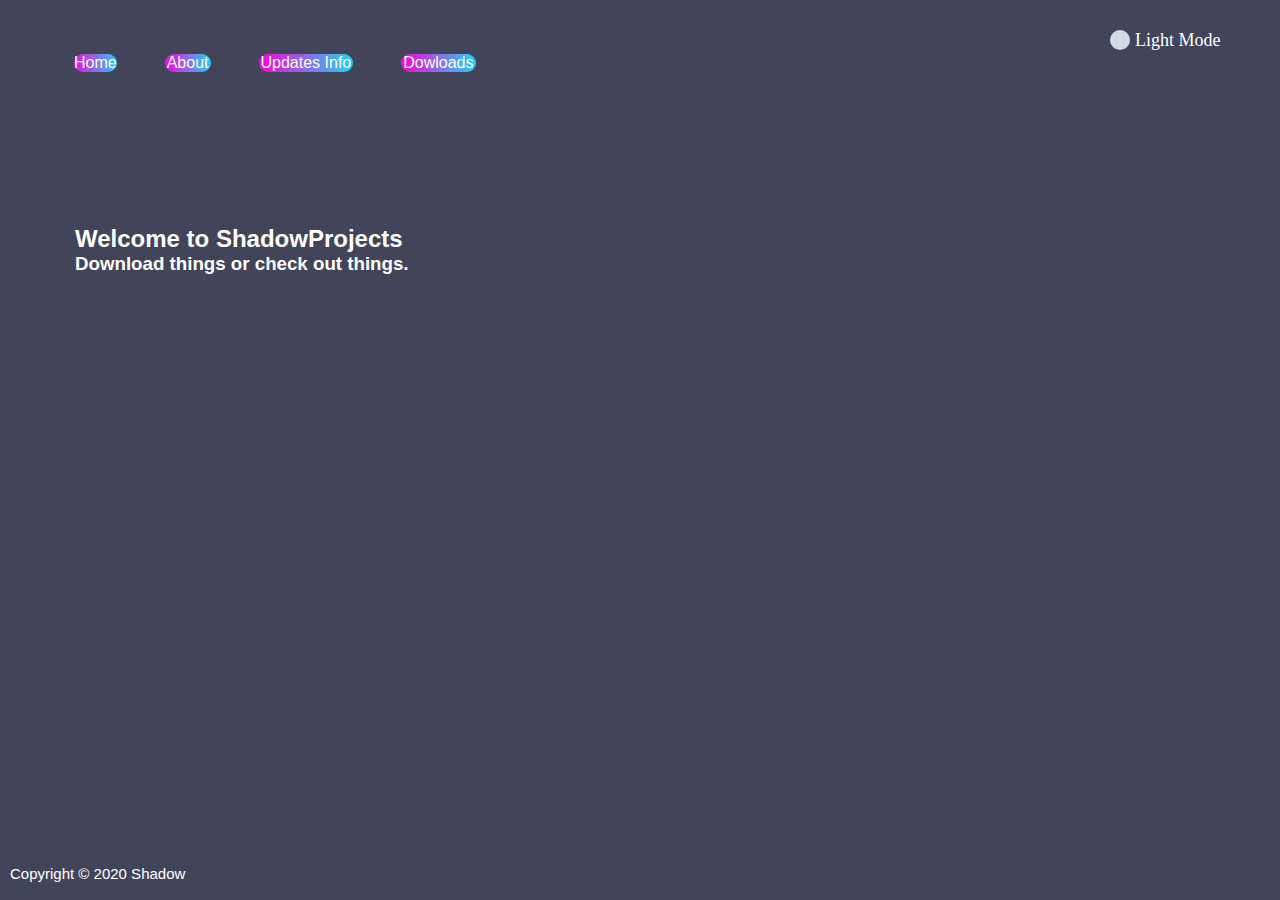
==== index.html @ bcf495e2 "Add files via upload" ====
<html>
 <head>
  <title>ShadowProjects</title>
  <link rel="stylesheet" href="style.css" />
 </head>
 <body>
  <div class="container">
  <div class="toggleClass" onClick="toggleClass()"></div>
   <div class="nav">
   <ul>
    <li class="active">Home</li>
    <li><a href="about.html" class="about-im">About</a></li>
    <li><a href="UpdateInfo.html" class="UpdInfo-im">Updates Info</a></li>
	<li><a href="downloads.html" class="Down-im">Dowloads</a></li>
   </ul>
   </div>
   <div class="info">
    <h2>Welcome to ShadowProjects</h2>
    <h3>Download things or check out things.</h3>
   </div>
  <div class="footer">
   Copyright &copy; 2020 Shadow
  </div>
  </div>
  <script type="text/javascript">
  function toggleClass(){
  const body = document.querySelector('body');
  body.classList.toggle('light');
  }
  
  
  
  
  
  
  
  
  </script>
 </body>
</html>
---- style.css ----
*{
  margin: 0;
  padding: 0;
  font-family: sans-serif;
}
.container{
   width: 100%;
   height: 100%;
}
body{
	background: #42455a;
}
body.light{
	background: #d1dae3;
}
.nav ul{
  display: inline-flex;
  margin: 50px;
}
.nav ul li{
  list-style: none;
  margin: 0 20px;
  color: #b2b1b1;
  cursor: pointer;
  position: absoluute;
  text-decoration: none;
  color: #fff;
  border: 4px solid transparent;
  border-radius: 30px;
  background: linear-gradient(to right, #fd00da,#19d7f8);
  background-origin: border-box;
  background-clip: content-box,border-box;
}
body.light .nav ul li{
  list-style: none;
  margin: 0 20px;
  color: #b2b1b1;
  cursor: pointer;
  position: absoluute;
  text-decoration: none;
  color: #fff;
  border: 4px solid transparent;
  border-radius: 30px;
  background: linear-gradient(to right, #ff105f,#ffad06);
  background-origin: border-box;
  background-clip: content-box,border-box;
}
.down-im{
  top: 40px;
  right: 80px;
  position: absoluute;
  text-decoration: none;
  color: #fff;
  border: 2px solid transparent;
  border-radius: 20px;
  background: linear-gradient(to right, #fd00da,#19d7f8);
  background-origin: border-box;
  background-clip: content-box,border-box;
}
body.light .down-im{
  top: 40px;
  right: 80px;
  position: absoluute;
  text-decoration: none;
  color: #fff;
  border: 2px solid transparent;
  border-radius: 20px;
  background: linear-gradient(to right, #ff105f,#ffad06);
  background-origin: border-box;
  background-clip: content-box,border-box;
}
.signup-im span{
  display: block:
  padding: 4px 90px;
}
.footer{
  color: #fff;
  padding: 10;
  top: 95%;
  position: absolute;
  font-size: 15px;
}
body.light .footer{
  color: black;
  padding: 10;
  top: 95%;
  position: absolute;
  font-size: 15px;
}
.about-im{
  position: absoluute;
  text-decoration: none;
  color: #fff;
  border: 2px solid transparent;
  border-radius: 20px;
  background: linear-gradient(to right, #fd00da,#19d7f8);
  background-origin: border-box;
  background-clip: content-box,border-box;
}
body.light .about-im{
  position: absoluute;
  text-decoration: none;
  color: #fff;
  border: 2px solid transparent;
  border-radius: 20px;
  background: linear-gradient(to right, #ff105f,#ffad06);
  background-origin: border-box;
  background-clip: content-box,border-box;
}
.info{
  width: 80%;
  height: 70%;
  top: 25%;
  left: 75px;
  position: absolute;
  color: #fff;
}
body.light .info{
  width: 80%;
  height: 70%;
  top: 25%;
  left: 75px;
  position: absolute;
  color: black;
	
}
.UpdInfo-im{
  position: absoluute;
  text-decoration: none;
  color: #fff;
  border: 2px solid transparent;
  border-radius: 20px;
  background: linear-gradient(to right, #fd00da,#19d7f8);
  background-origin: border-box;
  background-clip: content-box,border-box;
}
body.light .UpdInfo-im{
	position: absoluute;
    text-decoration: none;
    color: #fff;
    border: 2px solid transparent;
    border-radius: 20px;
    background: linear-gradient(to right, #ff105f,#ffad06);
    background-origin: border-box;
    background-clip: content-box,border-box;
}
.toggleClass{
	position: absolute;
	top: 30px;
	right: 150px;
	width: 20px;
	height: 20px;
	font-size: 18px;
	border-radius: 50%;
	background: #d1dae3;
	font-family:consolas;
	cursor: pointer;
	display: flex;
	align-items: center;
}
.toggleClass:before{
	position: absolute;
	left: 25px;
	color: #fff;
	content: 'Light Mode';
	white-space: nowrap;
}
body.light .toggleClass{
	background: #091921;
	color: #091921;
}
body.light .toggleClass:before{
	content: 'Dark Mode';
	color: black;
}
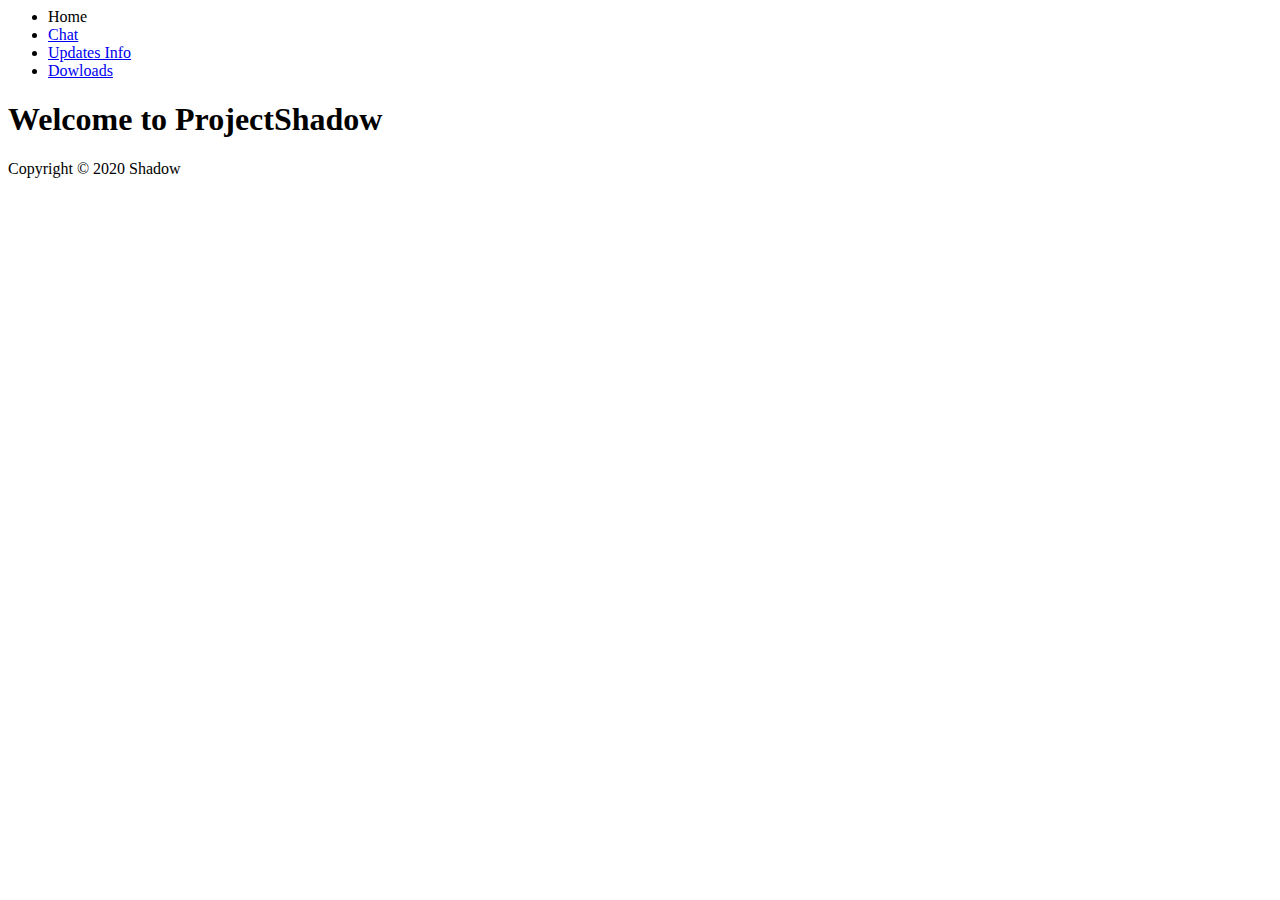
==== commit 2119dbae: "index change" ====
--- a/index.html
+++ b/index.html
@@ -1,6 +1,8 @@
 <html>
  <head>
-  <title>ShadowProjects</title>
+ <meta charset="UTF-8">
+ <meta name="viewport" content="width=device-width, intial-scale=1.0">
+  <title>ProjectShadow</title>
   <link rel="stylesheet" href="style.css" />
  </head>
  <body>
@@ -9,14 +11,14 @@
    <div class="nav">
    <ul>
     <li class="active">Home</li>
-    <li><a href="about.html" class="about-im">About</a></li>
+    <li><a href="about.html" class="about-im">Chat</a></li>
     <li><a href="UpdateInfo.html" class="UpdInfo-im">Updates Info</a></li>
 	<li><a href="downloads.html" class="Down-im">Dowloads</a></li>
    </ul>
    </div>
    <div class="info">
-    <h2>Welcome to ShadowProjects</h2>
-    <h3>Download things or check out things.</h3>
+    <h1>Welcome to ProjectShadow</h1>
+    <h3></h3>
    </div>
   <div class="footer">
    Copyright &copy; 2020 Shadow
